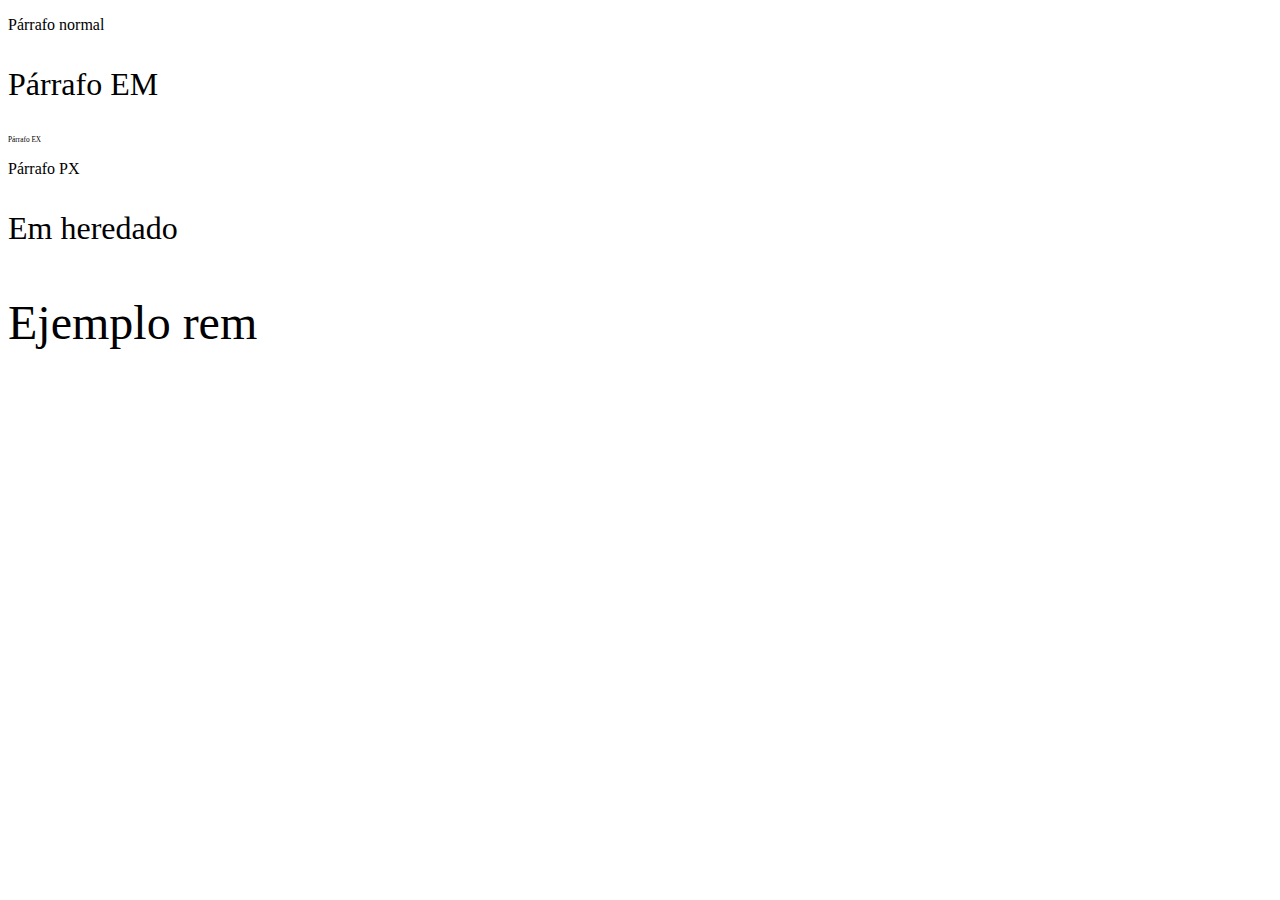
==== testestilos.html @ 1e800980 "Created testestilos and medidasrelativas for testing" ====
<!DOCTYPE html>
<html lang="es">
<head>
    <meta charset="UTF-8">
    <meta name="viewport" content="width=device-width, initial-scale=1.0">
    <meta http-equiv="X-UA-Compatible" content="ie=edge">
    <link rel="stylesheet" href="styles/medidasrelativas.css">
    <title>Prueba de estilos</title>
</head>
<body>
    <p>Párrafo normal</p>
    <p class="em">Párrafo EM</p>
    <p class="ex">Párrafo EX</p>
    <p class="px">Párrafo PX</p>

    <div>
        <p>Em heredado</p>
        <p class="rem">Ejemplo rem</p>
    </div>
</body>
</html>
---- styles/medidasrelativas.css ----
body {
    font-size: 16px;
}
p.em {
    font-size: 2em;
}
p.ex {
    font-size: 1ex;
}
div p{
    font-size: 2em;
}
div p.rem {
    font-size: 3em;
}
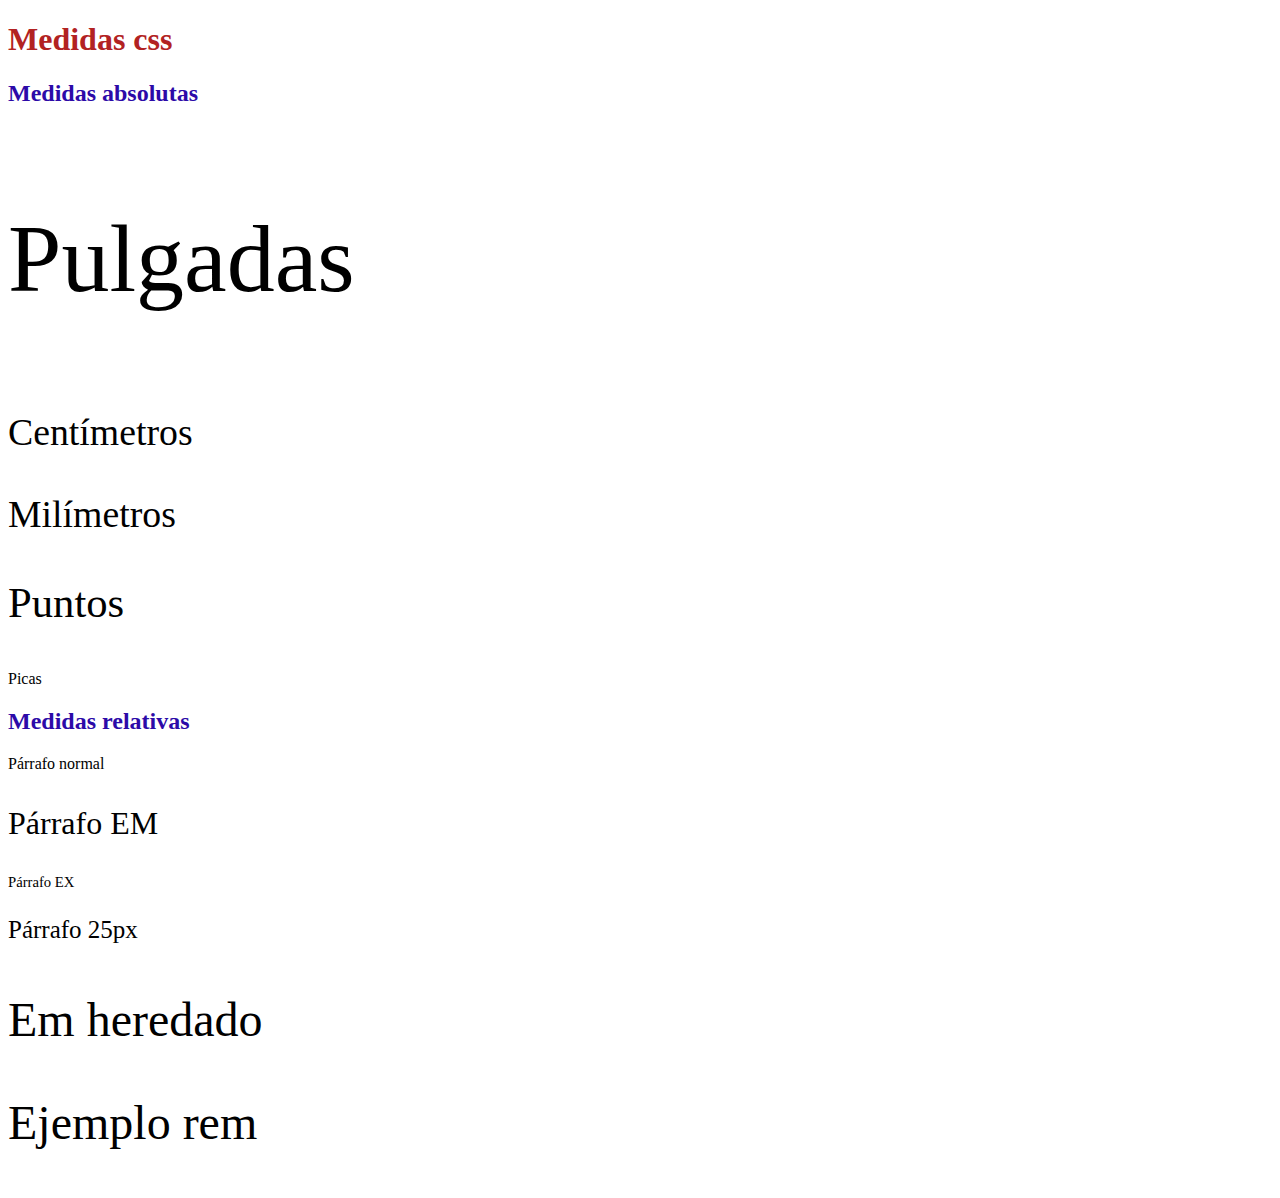
==== commit 8ba07009: "Added medidas absolutas and comments on sintaxis" ====
--- a/testestilos.html
+++ b/testestilos.html
@@ -8,10 +8,19 @@
     <title>Prueba de estilos</title>
 </head>
 <body>
+    <h1>Medidas css</h1>
+    <h2>Medidas absolutas</h2>
+    <p class="in">Pulgadas</p>
+    <p class="cm">Centímetros</p>
+    <p class="mm">Milímetros</p>
+    <p class="pt">Puntos</p>
+    <p class="pc">Picas</p>
+
+    <h2>Medidas relativas</h2>
     <p>Párrafo normal</p>
     <p class="em">Párrafo EM</p>
     <p class="ex">Párrafo EX</p>
-    <p class="px">Párrafo PX</p>
+    <p class="px">Párrafo 25px</p>
 
     <div>
         <p>Em heredado</p>
--- a/styles/medidasrelativas.css
+++ b/styles/medidasrelativas.css
@@ -1,15 +1,42 @@
 body {
     font-size: 16px;
 }
+h1 {
+    color: firebrick;
+}
+h2 {
+    color: rgb(44, 10, 168);
+}
+/* Medidas absolutas */
+p.in {
+    font-size: 1in;
+}
+p.cm{
+    font-size: 1cm;
+}
+p.mm {
+    font-size: 10mm;
+}
+p.pt {
+    font-size: 32pt;
+}
+p.pc {
+    font-size: 1pc;
+}
+
+/* Medidas relativas */
 p.em {
     font-size: 2em;
 }
 p.ex {
-    font-size: 1ex;
+    font-size: 2ex;
+}
+p.px {
+    font-size: 25px;
 }
 div p{
-    font-size: 2em;
+    font-size: 3em;
 }
 div p.rem {
-    font-size: 3em;
+    font-size: 3rem;
 }